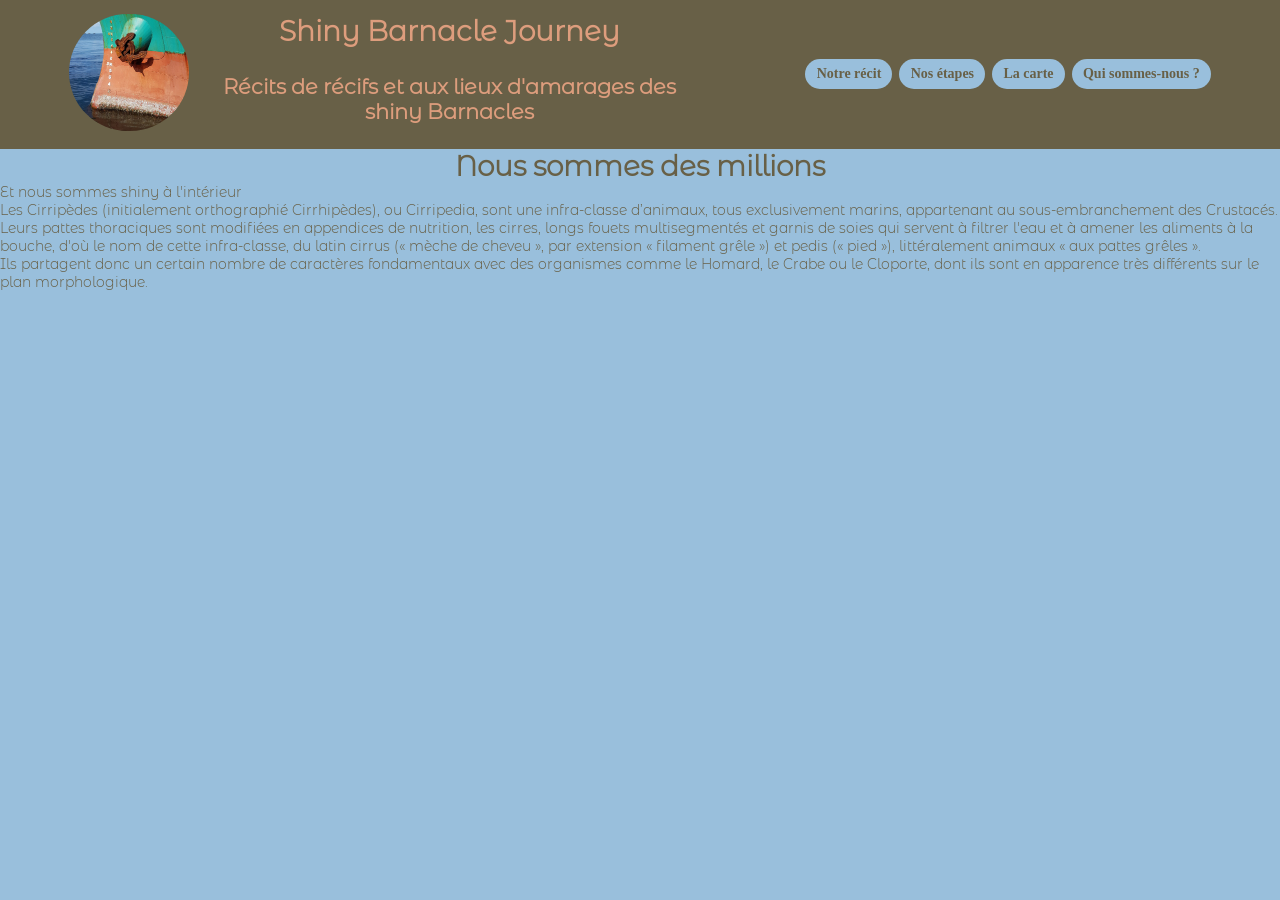
==== quisommesnous.html @ 43c5a765 "Adding pages" ====
<!DOCTYPE html>
<html lang="fr-be">

<head>
  <meta charset="UTF-8">
  <meta name="viewport" content="width=device-width, initial-scale=1.0">
  <title>🦀 QUI SOMMES-NOUS ?</title>
  <link rel="stylesheet" href="./styles/lea_header_style.css">
  <link rel="stylesheet" href="./styles/main.css">
</head>

<body>
  <header>
    <div class="logotype-container">
      <div class="logo-img"><a href="index.html"><img src="images/Barnacles_on_a_Ship.jpg" alt=""></a></div>
      <h1>Shiny Barnacle Journey</h1>
      <h2>Récits de récifs et aux lieux d'amarages des shiny Barnacles</h2>
    </div>
    <nav>
      <ul>
        <li><a href="">Notre récit</a></li>
        <li><a href="">Nos étapes</a></li>
        <li><a href="roadmap.html">La carte</a></li>
        <li><a href="quisommesnous.html">Qui sommes-nous ?</a></li>
      </ul>
    </nav>
  </header>

  <main class="main_container">
    <h1>Nous sommes des millions</h1>
    <p>Et nous sommes shiny à l'intérieur</p>
    <section class="nousommes">
      <p>Les Cirripèdes (initialement orthographié Cirrhipèdes), ou Cirripedia, sont une infra-classe d’animaux, tous exclusivement marins, appartenant au sous-embranchement des Crustacés. Leurs pattes thoraciques sont modifiées en appendices de nutrition, les cirres, longs fouets multisegmentés et garnis de soies qui servent à filtrer l'eau et à amener les aliments à la bouche, d'où le nom de cette infra-classe, du latin cirrus (« mèche de cheveu », par extension « filament grêle ») et pedis (« pied »), littéralement animaux « aux pattes grêles ».</p>

      <p>Ils partagent donc un certain nombre de caractères fondamentaux avec des organismes comme le Homard, le Crabe ou le Cloporte, dont ils sont en apparence très différents sur le plan morphologique. </p>

    </section>
  </main>

</body>

</html>
---- styles/lea_header_style.css ----
/* Proposition de charte colorée */
:root {
      /* CSS HEX */
    --verdigris: #1CA18Fff;
    --stone-brown: #686047ff;
    --powder-blue: #99BFDCff;
    --light-sea-green: #28B0A6ff;
    --light-bronze: #DD9D7Dff;

    font-size: 14px;
}

/* Lea header reset */
* {
  box-sizing: border-box;
  margin: 0;
  padding: 0;

}


body{
  background-color: var(--powder-blue);
  color: var(--stone-brown);
  font-family: Cambria, Cochin, Georgia, Times, 'Times New Roman', serif;
}

header {
  height: fit-content;
  justify-content: space-around;
  align-items: center;

  display: flex;

  background-color: var(--stone-brown);
  color:var(--light-bronze);

  margin: auto;
  padding: 1rem;

  .logotype-container {
    display: grid;
    grid-template-columns: 120px 1fr;
    grid-template-rows: 1fr 1fr;
    column-gap: 1rem;

    width: 50%;

    .logo-img {
      grid-column: 1;
      grid-row: 1/3;

      img {
        width: 100%;
      border-radius: 5rem;
        overflow: hidden;
      }
    }


    h1 {
      grid-column: 2;
      grid-row: 1;
    }

    h2 {
      grid-column: 2;
      grid-row: 2;
    }
  }

  nav {
    display: flex;


    ul {
      list-style: none;
      display: flex;
      flex-direction: row;
      justify-content: space-around;
      gap: 0.5rem;


      li {
        padding: 0.5rem  0.8rem ;
        background-color: var(--powder-blue);
        border-radius: 2rem;

        a{ 
          color: var(--stone-brown);
          font-weight: bold;
          text-decoration: none;
          display: inline-block;
        }

      }   
      li:has(a:hover){
            background-color: var(--verdigris);
          }
    }

  }
}



section.roadmap {
  display: flex;
  margin: auto;
  justify-content: center;
  width: 80vw;

  iframe{
    border:none;
    margin: auto;
    width:100%;
    height: 50vh;
  }
}
---- styles/main.css ----
@font-face {
    font-family: MontserratAlternates-Light;
    src: url(../assets/fonts/MontserratAlternates-Light.ttf);
}

* {
    margin: 0;
    padding: 0;
}

body {
    height: 100%;
}

main {
    height: 100%;
}

h1, 
h2,
h3 {
    text-align: center;
    font-family: MontserratAlternates-Light;
}

p {
    font-family: MontserratAlternates-Light;
}

main {
    .intro {
        padding: 30px;

        p {
            text-align: center;
            margin: 30px;
        }
    }
}

.cards {
    width: 75%;
    margin: auto;
    padding: 2rem;

    .cards_container {
        display: flex;
        flex-direction: row;
        flex-wrap: wrap;
        justify-content: space-between;
        margin-top: 2rem;
        gap: 2rem;

        .card_1,
        .card_2,
        .card_3 {
            width: 25%;
            /* Que tout garde la même dimension */
            aspect-ratio: 3/4;
            border-radius: 1.5rem;

            .card_top {
                height: 75%;
                width: 100%;
                position: relative;

                img {
                    height: 100%;
                    width: 100%;
                    border-radius: 1.5rem 1.5rem 0 0;

                    object-fit: cover;
                }

                h3 {
                    position: absolute;
                    bottom: 10%;
                    width: 100%;
                    background-color: rgb(255,241,242, 0.4);
                    padding: 0.5rem;
                    text-align: center;
                    color: var(--stone-brown);
                }
            }

            .card_bot {
                height: 25%;
                width: 100%;
                background-color: var(--quaternary-color);
                border-radius: 0 0 1.5rem 1.5rem;
                color: var(--primary-color-50);

                display: flex;
                flex-direction: column;
                justify-content: center;
                align-items: center;
                gap: 0.5rem;

                a {
                    text-decoration: none;
                    color: var(--stone-brown);
                }
            }
        }
    }
}
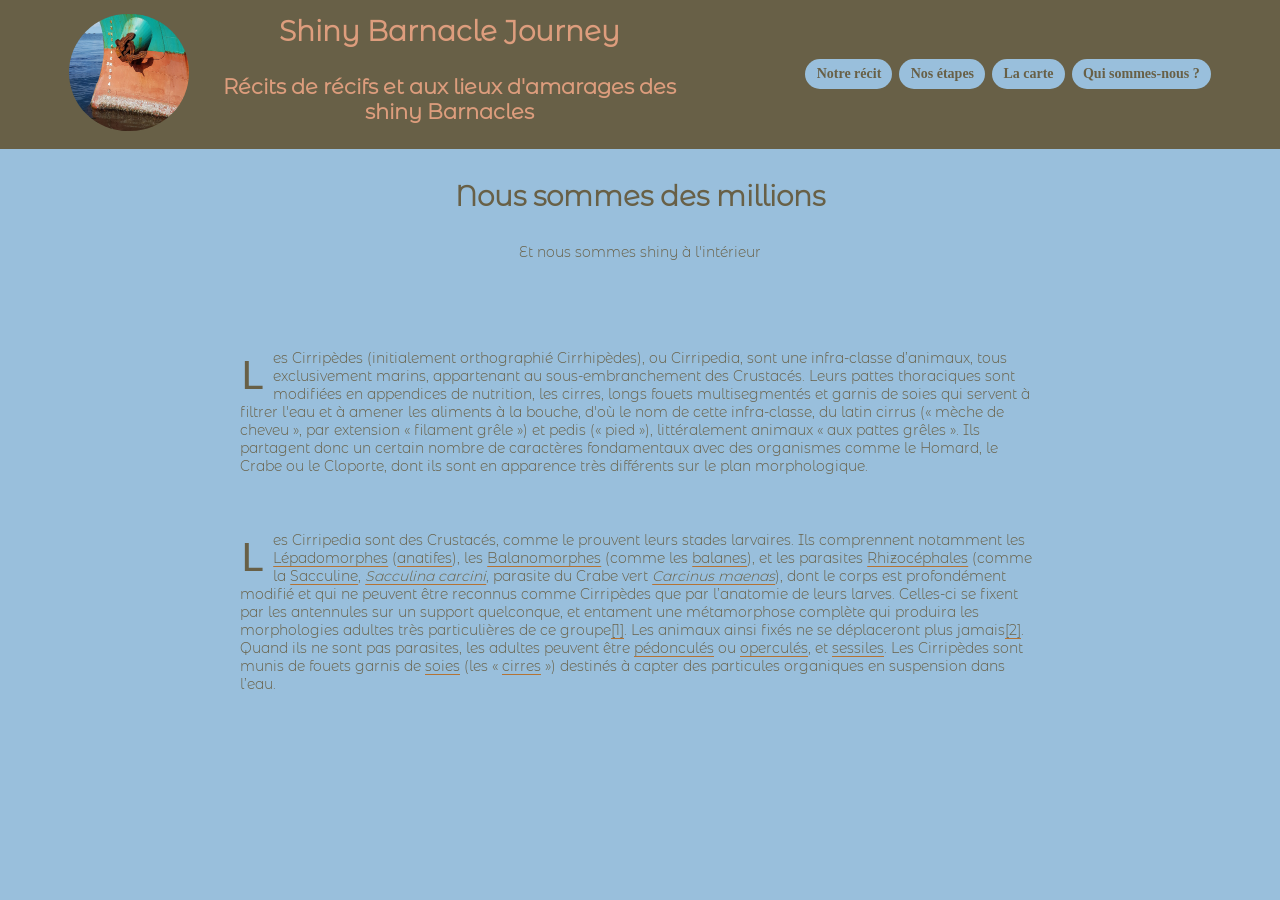
==== commit ab0996c2: "Adding more page" ====
--- a/quisommesnous.html
+++ b/quisommesnous.html
@@ -19,7 +19,7 @@
     <nav>
       <ul>
         <li><a href="">Notre récit</a></li>
-        <li><a href="">Nos étapes</a></li>
+        <li><a href="nosetapes.html">Nos étapes</a></li>
         <li><a href="roadmap.html">La carte</a></li>
         <li><a href="quisommesnous.html">Qui sommes-nous ?</a></li>
       </ul>
@@ -27,13 +27,16 @@
   </header>
 
   <main class="main_container">
-    <h1>Nous sommes des millions</h1>
-    <p>Et nous sommes shiny à l'intérieur</p>
+    <div class="intro">
+      <h1 class="main_title">Nous sommes des millions</h1>
+      <p>Et nous sommes shiny à l'intérieur</p>
+    </div>
+
     <section class="nousommes">
-      <p>Les Cirripèdes (initialement orthographié Cirrhipèdes), ou Cirripedia, sont une infra-classe d’animaux, tous exclusivement marins, appartenant au sous-embranchement des Crustacés. Leurs pattes thoraciques sont modifiées en appendices de nutrition, les cirres, longs fouets multisegmentés et garnis de soies qui servent à filtrer l'eau et à amener les aliments à la bouche, d'où le nom de cette infra-classe, du latin cirrus (« mèche de cheveu », par extension « filament grêle ») et pedis (« pied »), littéralement animaux « aux pattes grêles ».</p>
-
-      <p>Ils partagent donc un certain nombre de caractères fondamentaux avec des organismes comme le Homard, le Crabe ou le Cloporte, dont ils sont en apparence très différents sur le plan morphologique. </p>
-
+      <p>Les Cirripèdes (initialement orthographié Cirrhipèdes), ou Cirripedia, sont une infra-classe d’animaux, tous exclusivement marins, appartenant au sous-embranchement des Crustacés. Leurs pattes thoraciques sont modifiées en appendices de nutrition, les cirres, longs fouets multisegmentés et garnis de soies qui servent à filtrer l'eau et à amener les aliments à la bouche, d'où le nom de cette infra-classe, du latin cirrus (« mèche de cheveu », par extension « filament grêle ») et pedis (« pied »), littéralement animaux « aux pattes grêles ». Ils partagent donc un certain nombre de caractères fondamentaux avec des organismes comme le Homard, le Crabe ou le Cloporte, dont ils sont en apparence très différents sur le plan morphologique. </p>
+      <p> Les Cirripedia sont des Crustacés, comme le prouvent leurs stades larvaires. Ils comprennent notamment les <a href="/wiki/Lepadomorpha" title="Lepadomorpha">Lépadomorphes</a> (<a href="/wiki/Anatife" class="mw-redirect" title="Anatife">anatifes</a>), les <a href="/wiki/Balanomorpha" title="Balanomorpha">Balanomorphes</a> (comme les <a href="/wiki/Balane" class="mw-redirect" title="Balane">balanes</a>), et les parasites <a href="/wiki/Rhizoc%C3%A9phales" class="mw-redirect" title="Rhizocéphales">Rhizocéphales</a> (comme la <a href="/wiki/Sacculine" class="mw-redirect" title="Sacculine">Sacculine</a>, <i><a href="/wiki/Sacculina_carcini" title="Sacculina carcini">Sacculina carcini</a></i>, parasite du Crabe vert <i><a href="/wiki/Carcinus_maenas" title="Carcinus maenas">Carcinus maenas</a></i>), dont le corps est profondément modifié et qui ne peuvent être reconnus comme Cirripèdes que par l’anatomie de leurs larves. Celles-ci se fixent par les antennules sur un support quelconque, et entament une métamorphose complète qui produira les morphologies adultes très particulières de ce groupe<a href="#cite_note-Balane-1">[1]</a>. Les animaux ainsi fixés ne se déplaceront plus jamais<a href="#cite_note-CirriUniversalis-2">[2]</a>. Quand ils ne sont pas parasites, les adultes peuvent être <a href="/wiki/P%C3%A9doncule" title="Pédoncule">pédonculés</a> ou <a href="/wiki/Opercule_(mollusque)" title="Opercule (mollusque)">operculés</a>, et <a href="/wiki/Sessilit%C3%A9_(%C3%A9cologie)" title="Sessilité (écologie)">sessiles</a>. Les Cirripèdes sont munis de fouets garnis de <a href="/wiki/Soie_(zoologie)" title="Soie (zoologie)">soies</a> (les «&nbsp;<span class="page_h"><a href="/wiki/Cirre" title="Cirre">cirres</a>&nbsp;») destinés à capter des particules organiques en suspension dans l’eau.
+</p>
+     
     </section>
   </main>
 
--- a/styles/lea_header_style.css
+++ b/styles/lea_header_style.css
@@ -8,6 +8,10 @@
     --light-bronze: #DD9D7Dff;
 
     font-size: 14px;
+    --primary-color: #ecd0ad; /* bg body */
+    --secondary-color: #b47334; /* cards */ 
+    --tertiary-color: #2d4b40; 
+    --quaternary-color: #82a4a4;
 }
 
 /* Lea header reset */
@@ -118,4 +122,45 @@
   }
 }
 
+section.nousommes{
+  width: 800px;
+  margin: auto;
 
+  p{
+    padding: 2rem 0;
+    &::first-letter{
+      font-family: 'Courier New', Courier, monospace;
+      font-size: 3rem;
+       padding:5px 3px 0 0;
+  margin-right:5px;
+  float : left;
+    }
+  }
+}
+
+p {
+  a{color: var(--stone-brown);
+  text-underline-offset: 3px;
+    text-decoration-color: var(--secondary-color);
+    &:hover{
+      text-decoration: none;
+    }
+  }
+
+}
+
+
+
+section.nosetapes{
+  ul {
+    margin: auto;
+    font-size: 3rem;
+    width: 80vw;
+    font-weight: bold;
+
+    ul {
+      padding: 3rem;
+      font-weight: lighter;
+    }
+  }
+}
--- a/styles/main.css
+++ b/styles/main.css
@@ -103,4 +103,51 @@
             }
         }
     }
+}
+
+footer {
+    background-color: var(--stone-brown);
+    color:var(--light-bronze);
+
+    .footer_container {
+        display: flex;
+        width: 100%;
+        gap: 10px;
+        justify-content: space-around;
+        line-height: 2rem;
+        padding-bottom: 20px;
+        margin-top: 20px;
+
+        .footer_1 {
+            display: flex;
+            width: 25%;
+            padding-top: 10px;
+        }
+
+        .footer_2 {
+            display: flex;
+            width: 25%;
+            padding-top: 10px;;
+        }
+
+        .footer_3 {
+            display: flex;
+            width: 25%;
+
+            ul {
+                list-style: none;
+                padding-top: 10px;
+
+                li {
+
+                    a {
+                        color: var(--light-bronze);
+                        text-decoration: none;
+                        font-family: MontserratAlternates-Light;
+                    }
+                }
+            }
+        }
+    }
+
 }
